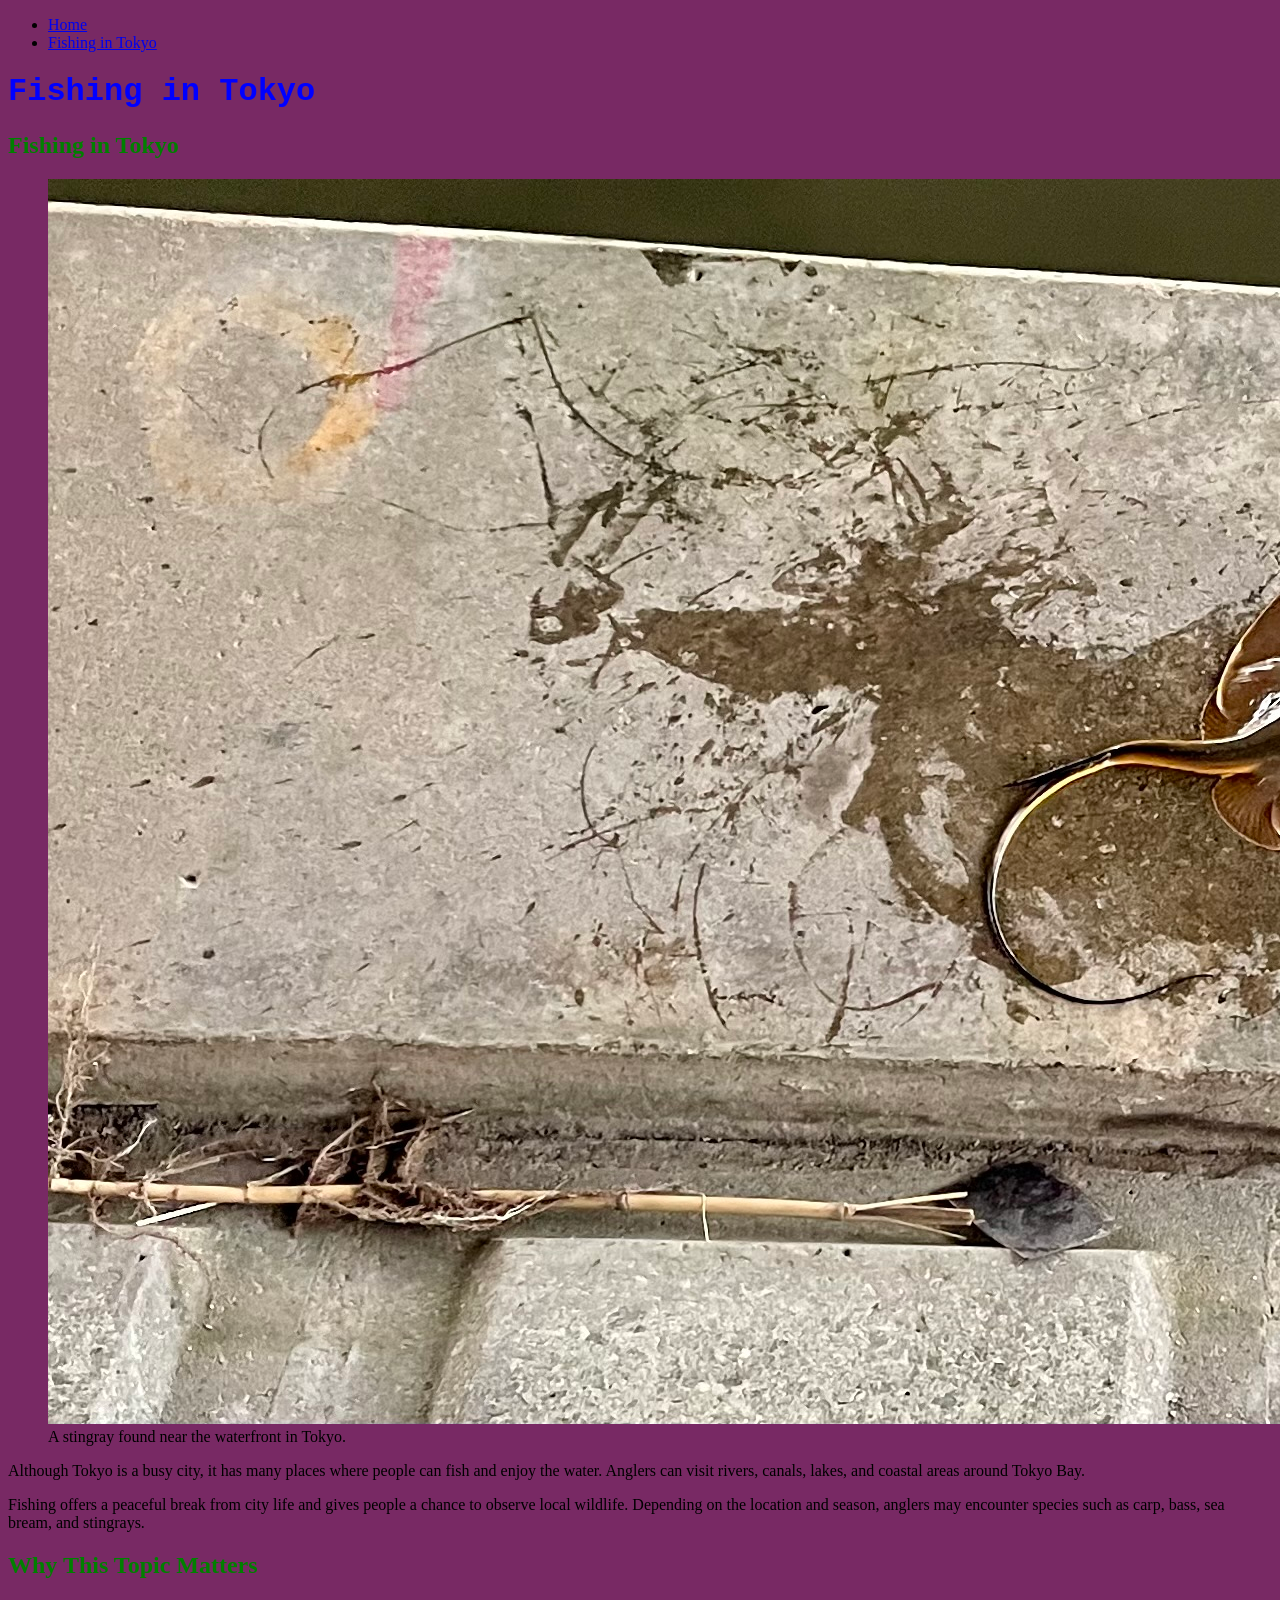
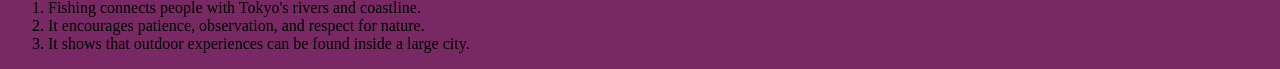
==== JiahuanLiang.html @ 0bb90742 "Add files via upload" ====
<!DOCTYPE html>
<html lang="en">
<head>
    <meta charset="UTF-8">
    <meta name="viewport" content="width=device-width, initial-scale=1.0">
    <link rel="stylesheet" href="css/style.css">
    <title>Fishing in Tokyo</title>
</head>
<body>
    <header>
        <nav>
            <ul>
                <li><a href="index.html">Home</a></li>
                <li><a href="JiahuanLiang.html">Fishing in Tokyo</a></li>
            </ul>
        </nav>
        <h1>Fishing in Tokyo</h1>
    </header>

    <main>
        <section>
            <h2>Fishing in Tokyo</h2>
            <figure>
                <img src="images/IMG_7901.jpeg" alt="A stingray on a Tokyo waterside walkway">
                <figcaption>A stingray found near the waterfront in Tokyo.</figcaption>
            </figure>
            <p>Although Tokyo is a busy city, it has many places where people can fish and enjoy the water. Anglers can visit rivers, canals, lakes, and coastal areas around Tokyo Bay.</p>
            <p>Fishing offers a peaceful break from city life and gives people a chance to observe local wildlife. Depending on the location and season, anglers may encounter species such as carp, bass, sea bream, and stingrays.</p>
        </section>

        <section>
            <h2>Why This Topic Matters</h2>
            <ol>
                <li>Fishing connects people with Tokyo's rivers and coastline.</li>
                <li>It encourages patience, observation, and respect for nature.</li>
                <li>It shows that outdoor experiences can be found inside a large city.</li>
            </ol>
        </section>
    </main>
</body>
</html>
---- css/style.css ----
h1 {
    color: blue;
    font-size: 2em;
}

h2 {
    color: green;
    font-size: 1.5em;
}
h1 {
    font-family: Courier, impact, Arial;
    font-size: 2em;
}

h2 {
    font-family: Times;
    font-size: 1.5em;
}
div {
    font-family: Courier, impact, Arial;
    font-size: 1.5em;
    font-style: Oblique;

}
body {
    background-color: #6e1959ed;
}
/* man this is so Y2K! if you only use the default styles, you will get a very Y2K look. I am not sure if that is what you want, but it is what you will get. */
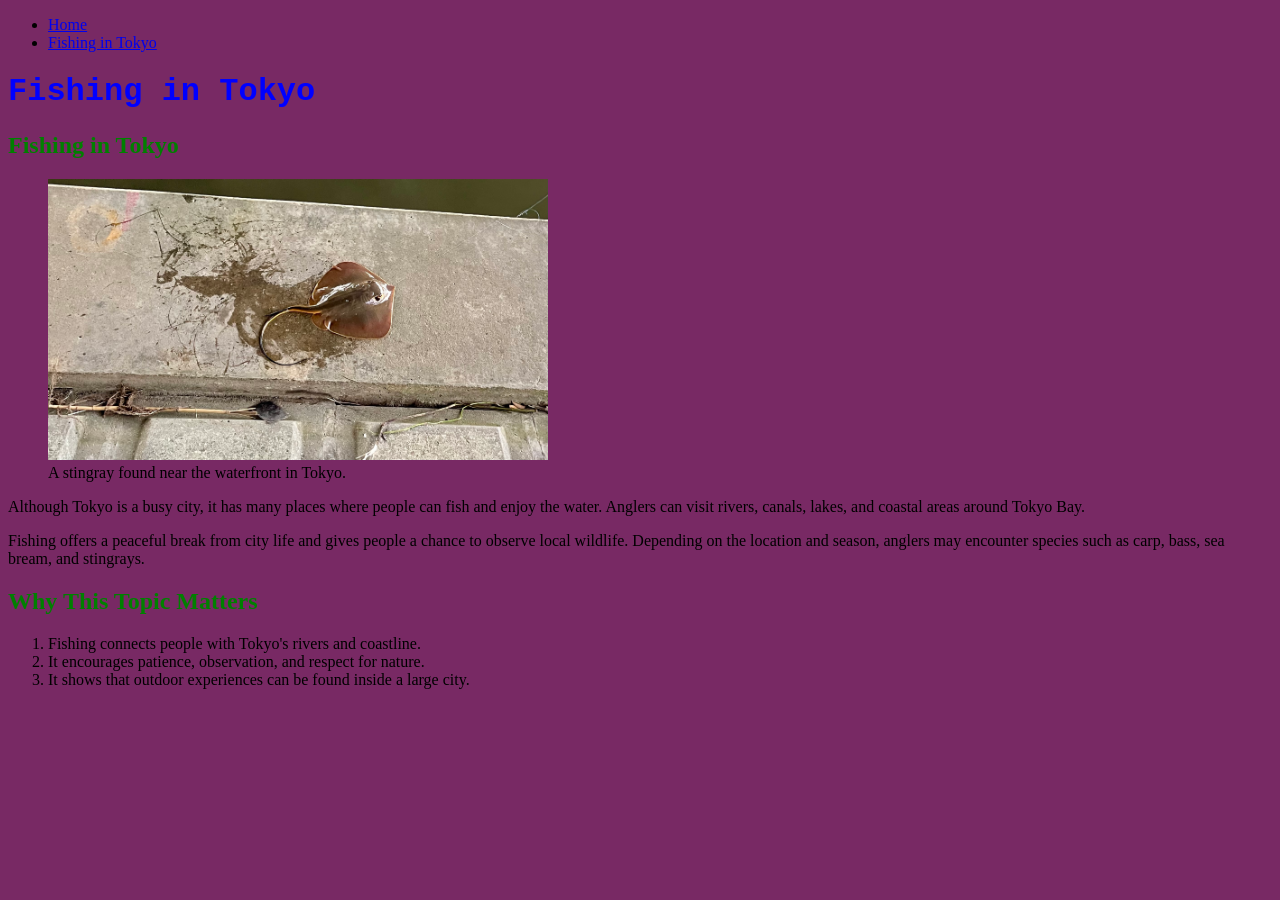
==== commit ed90e3de: "Add files via upload" ====
--- a/JiahuanLiang.html
+++ b/JiahuanLiang.html
@@ -21,7 +21,7 @@
         <section>
             <h2>Fishing in Tokyo</h2>
             <figure>
-                <img src="images/IMG_7901.jpeg" alt="A stingray on a Tokyo waterside walkway">
+                <img src="images/IMG_7901.jpeg" width = "500" alt="A stingray on a Tokyo waterside walkway">
                 <figcaption>A stingray found near the waterfront in Tokyo.</figcaption>
             </figure>
             <p>Although Tokyo is a busy city, it has many places where people can fish and enjoy the water. Anglers can visit rivers, canals, lakes, and coastal areas around Tokyo Bay.</p>
